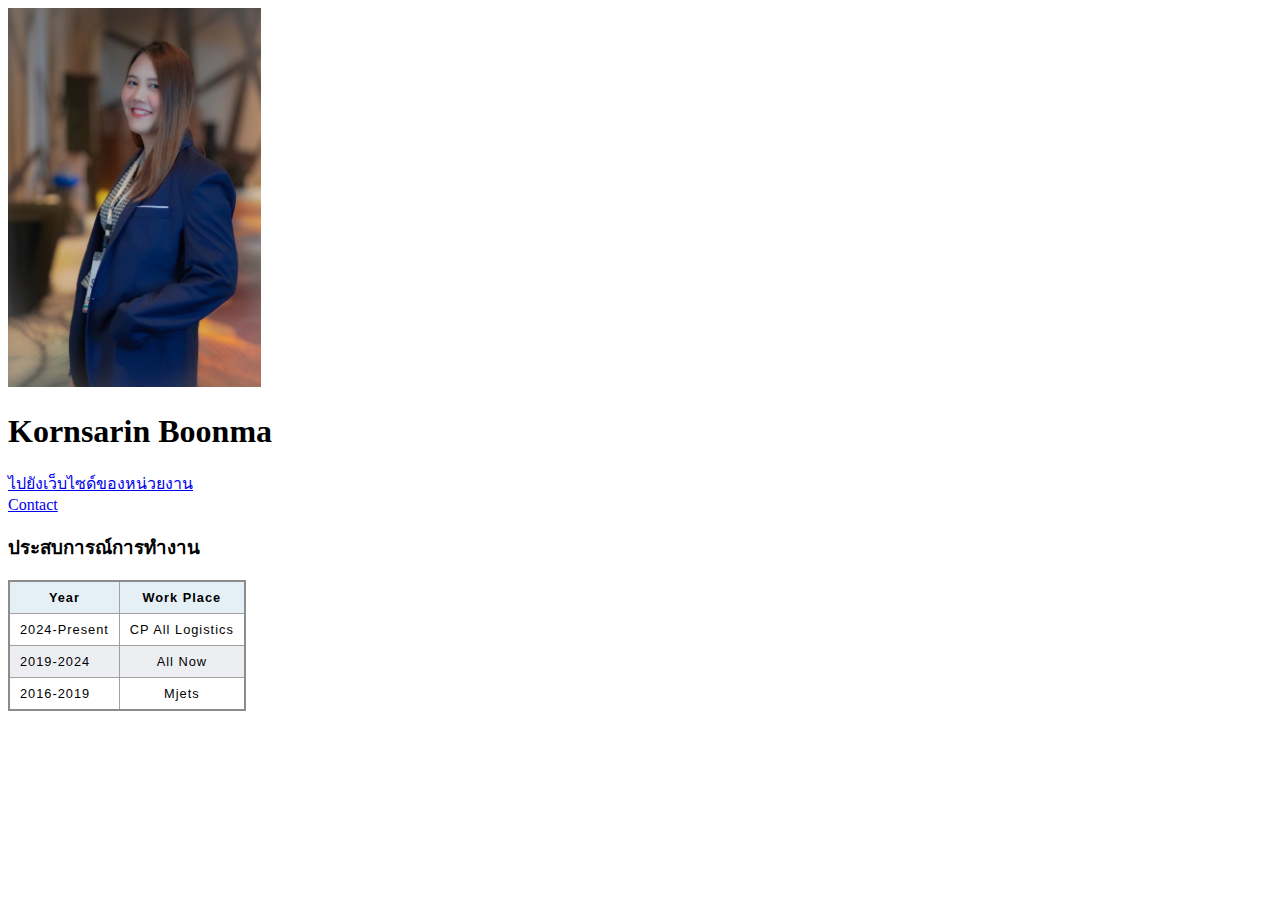
==== index.html @ 9babae5f "สร้าง Personal เพจแรกของการเรียนรู้" ====
<!DOCTYPE html>
<html lang="en">
<head>
    <meta charset="UTF-8">
    <meta name="viewport" content="width=device-width, initial-scale=1.0">
    <title>Ice</title>
    <link rel="stylesheet" href="styles.css">
</head>
<body>
    <img src="profile.jpg" alt style="width: 20%; height: auto;">
    <h1>Kornsarin Boonma </h1>
    <a href = "http://www.cpall.co.th/"> ไปยังเว็บไซด์ของหน่วยงาน </a> <br>
    <a href = "contact.html"> Contact </a> <br>

    <h3>ประสบการณ์การทำงาน</h3>
    <!--<ul>
        <li>2024      CP All Logistics</li>
        <li>2019-2024 All Now</li>
        <li>2016-2019 Mjets</li>
    </ul>/-->
     <!--ทำให้ List นำเสนอออกมาเป็น Table-->
    <table>
        <thead>
            <tr>
                <th>
                Year
                </th>
                 <th>
                Work Place
                </th>
            </tr>
        </thead>
        
        <tr>
             <td>2024-Present</td>
             <td>CP All Logistics</td>
        </tr>
         <tr>
             <td>2019-2024</td>
             <td>All Now</td>
        </tr>
        <tr>
            <td>2016-2019</td>
            <td>Mjets</td>
        </tr>
    </table>
    
</body>
</html>
---- styles.css ----
table {
    border-collapse: collapse;
    border: 2px solid rgb(140 140 140);
    font-family: sans-serif;
    font-size: 0.8rem;
    letter-spacing: 1px;
  }
  
  caption {
    caption-side: bottom;
    padding: 10px;
    font-weight: bold;
  }
  
  thead,
  tfoot {
    background-color: rgb(228 240 245);
  }
  
  th,
  td {
    border: 1px solid rgb(160 160 160);
    padding: 8px 10px;
  }
  
  td:last-of-type {
    text-align: center;
  }
  
  tbody > tr:nth-of-type(even) {
    background-color: rgb(237 238 242);
  }
  
  tfoot th {
    text-align: right;
  }
  
  tfoot td {
    font-weight: bold;
  }
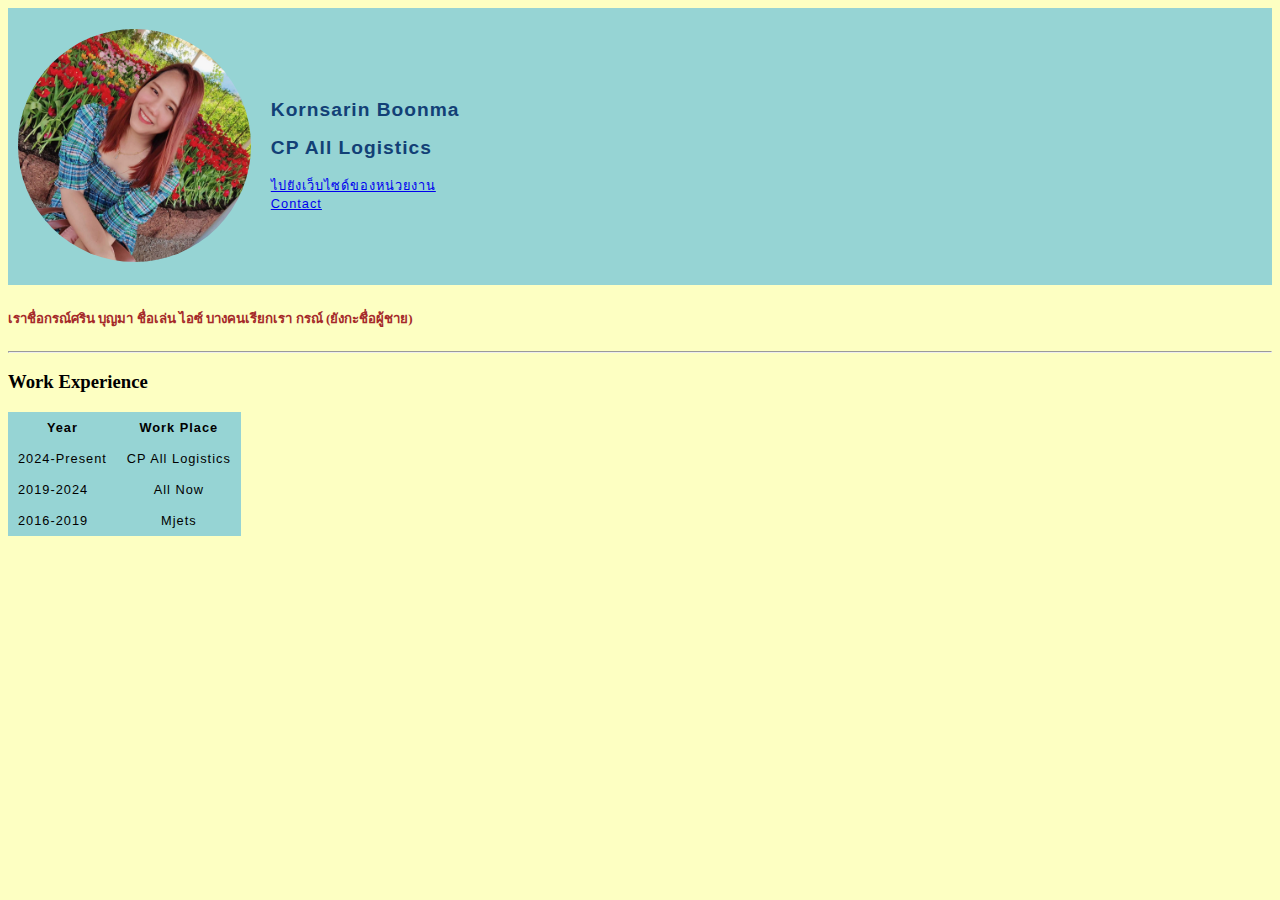
==== commit a50bfa4e: "ตกแต่งสีให้สวยงามโดยใช้ CSS" ====
--- a/index.html
+++ b/index.html
@@ -5,21 +5,80 @@
     <meta name="viewport" content="width=device-width, initial-scale=1.0">
     <title>Ice</title>
     <link rel="stylesheet" href="styles.css">
+    <style>
+            body {
+        background-color: #AEBDCA;
+        }
+           hr {
+        background-color:white;
+        }
+    
+        </style>
+    </head>
+    
 </head>
-<body>
-    <img src="profile.jpg" alt style="width: 20%; height: auto;">
+<body style = "background-color: #FDFFC2;">
+
+    <table border="0" width="100%">
+<tbody>
+            <tr>
+                <td width="20%">
+                    <p><img src="profile.jpg" alt style="width: 100%; height: auto;"></p>
+                </td>
+                <td style="text-align:left;color:#124076">
+                    <h2> Kornsarin  Boonma </h2>
+                    <p><h2> CP All Logistics </h2></p>
+                    <a href = "http://www.cpall.co.th/"> ไปยังเว็บไซด์ของหน่วยงาน </a> <br>
+                    <a href = "contact.html"> Contact </a>
+                </td> 
+            </tr>
+        </tbody>
+        </table>
+        <h5 style="color:brown"> เราชื่อกรณ์ศริน บุญมา ชื่อเล่น ไอซ์ บางคนเรียกเรา กรณ์ (ยังกะชื่อผู้ชาย)</h5>
+
+        <hr class="dotted">
+
+        <h3>Work Experience</h3>
+
+        <!-- list to table -->
+        <table class="table-border">
+            <thead>
+                <tr>
+                    <th>Year</th>
+                    <th>Work Place</th>
+                </tr>
+            </thead>
+            
+                <tr>
+                    <td>2024-Present</td>
+                    <td>CP All Logistics</td>
+               </tr>
+                <tr>
+                    <td>2019-2024</td>
+                    <td>All Now</td>
+               </tr>
+               <tr>
+                   <td>2016-2019</td>
+                   <td>Mjets</td>
+               </tr>         
+        </table>
+
+    
+    <!--<img src="profile.jpg" alt style="width: 15%; height: auto;">
     <h1>Kornsarin Boonma </h1>
     <a href = "http://www.cpall.co.th/"> ไปยังเว็บไซด์ของหน่วยงาน </a> <br>
-    <a href = "contact.html"> Contact </a> <br>
+    <a href = "contact.html"> Contact </a> <br>-->
 
-    <h3>ประสบการณ์การทำงาน</h3>
     <!--<ul>
         <li>2024      CP All Logistics</li>
         <li>2019-2024 All Now</li>
         <li>2016-2019 Mjets</li>
     </ul>/-->
      <!--ทำให้ List นำเสนอออกมาเป็น Table-->
-    <table>
+     <!--<hr style="border-style:dotted;">
+
+     <h3>ประสบการณ์การทำงาน</h3>
+    <table style = "background-color: #94FFD8;">
         <thead>
             <tr>
                 <th>
@@ -43,7 +102,7 @@
             <td>2016-2019</td>
             <td>Mjets</td>
         </tr>
-    </table>
+    </table>-->
     
 </body>
 </html>--- a/styles.css
+++ b/styles.css
@@ -37,4 +37,15 @@
   
   tfoot td {
     font-weight: bold;
+  }
+  img{
+    border-radius: 100%;
+  }
+
+  table, th, td {
+    border: none;
+    border-collapse: collapse;
+  }
+  th, td {
+    background-color: #96D4D4;
   }